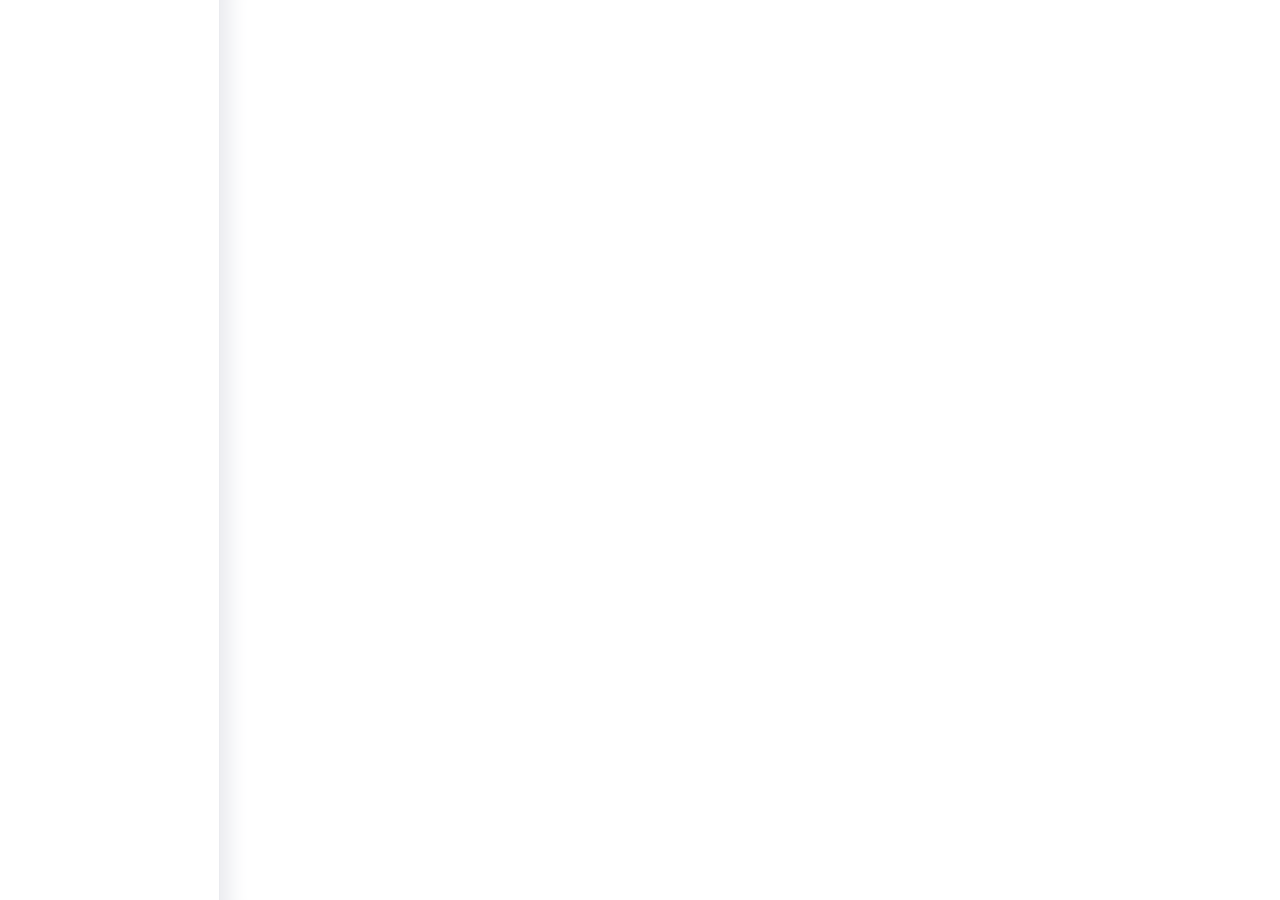
==== public/index.html @ fcdda137 "Подготовка сервера Node.js" ====
<!DOCTYPE HTML PUBLIC "-//W3C//DTD HTML 4.01 Transitional//EN">
<html>
	<head>
	<title>TopFace Contest</title>
	<meta http-equiv="Content-Type" content="text/html; charset=UTF-8">
	<link type="text/css" href="main.css" rel="stylesheet" />
	<link type="text/css" href="gifts.css" rel="stylesheet" />
	<script type="text/javascript" src="http://code.jquery.com/jquery-1.7.1.min.js"></script>
	<script type="text/javascript" src="http://ajax.aspnetcdn.com/ajax/jquery.templates/beta1/jquery.tmpl.min.js"></script>
	<script type="text/javascript" src="js/templates.js"></script>
	<script type="text/javascript" src="js/main.js"></script>
	<script type="text/javascript" src="js/rusNameDeclension.js"></script>
    <script type="text/javascript" src="socket.io/socket.io.js"></script>

	</head>
	<body>
<!--[if gte IE 9]>
<style type="text/css">
	.gradient {
		filter: none;
	}
</style>
<![endif]-->
		<div class="main">
			<div id="userList" class="userList"></div>
			<div id="dialog" class="dialog"></div>
		</div>
	</body>
</html>
---- public/main.css ----
/* 
    Document   : main
    Created on : 28.02.2012, 21:55:57
    Author     : Eugene Smith
*/
root { 
    display: block;
}

* {
	font-size: 12px;
	font-family: Tahoma, Arial;
	position:relative;
	margin:0px;
	padding:0px;
	color: #404040;
}

div { }
a { color: #1270b8; display:inline; text-decoration:none; border-bottom: 1px dotted #1270b8; }
ui { list-style: none; }
.main { height: 100%; width: 100%; min-width:820px;  position: relative; overflow: hidden;}
.userList {
	width:219px; height:100%; background: white; top:0; display: inline-block;
	border-right:1px solid #eaebef;
}
.dialog {
	background: white;
	top:-100%; height: 100%; margin-left: 220px;

-webkit-box-shadow: inset 30px 0 20px -20px #eaebef;
-moz-box-shadow: inset 30px 0 20px -20px#eaebef;
box-shadow: inset 30px 0 20px -20px #eaebef;
}

.dialog.firstMessage,  .dialog.firstMessage #messageContainer{
	background: #f1f4fb;
}

.transDialogBg {
	display: none;
	position:absolute;
	top:0;
	left:0;
	height:100%;
	width:100%;
	background: rgba(0, 0, 0, 0.4);
}
.dialog #userInfo {
	height: 80px;
	padding: 10px 10px 9px 20px;
	background: #e4ecf7;
	border-bottom: 1px solid #d1d8e2;
}
#userInfo .userAvatar {
	vertical-align: top;
	display: inline-block;
	width: 81px;
	height: 81px;
	-webkit-border-radius: 6px;
	-moz-border-radius: 6px;
	border-radius: 6px;
	-webkit-box-shadow: inset 0px 1px 3px 0px #000000;
	-moz-box-shadow: inset 0px 1px 3px 0px #000000;
	box-shadow: inset 0px 1px 3px 0px #000000;
	border-bottom:1px solid white;
}

#userInfo .userProfile {
	display: inline-block;
}

.userProfile .userName, .userProfile .userLocation {
	margin:5px;
text-shadow: 1px 1px 1px #ffffff;
filter: dropshadow(color=#ffffff, offx=1, offy=1); 
}
.userProfile .userName a {
	text-decoration: underline;
	font-size:22px;
	border: none;
text-shadow: 1px 1px 1px #ffffff;
filter: dropshadow(color=#ffffff, offx=1, offy=1); 
}

#userInfo .userTools {
	width: 150px;
	position: absolute;
	right: 0;
	top: 22px;;
}
#userInfo .userTools a:last-child{
	margin-top: 8px;
	display: inline-block;
}

.userItem {
	cursor: pointer;
	height:50px; line-height: 48px;
}

.userItem.selected {
	background: #6698d5; /* Old browsers */
	/* IE9 SVG, needs conditional override of 'filter' to 'none' */
	background: url([data-uri]);
	background: -moz-linear-gradient(top,  #6698d5 0%, #5987be 100%); /* FF3.6+ */
	background: -webkit-gradient(linear, left top, left bottom, color-stop(0%,#6698d5), color-stop(100%,#5987be)); /* Chrome,Safari4+ */
	background: -webkit-linear-gradient(top,  #6698d5 0%,#5987be 100%); /* Chrome10+,Safari5.1+ */
	background: -o-linear-gradient(top,  #6698d5 0%,#5987be 100%); /* Opera 11.10+ */
	background: -ms-linear-gradient(top,  #6698d5 0%,#5987be 100%); /* IE10+ */
	background: linear-gradient(top,  #6698d5 0%,#5987be 100%); /* W3C */
	filter: progid:DXImageTransform.Microsoft.gradient( startColorstr='#6698d5', endColorstr='#5987be',GradientType=0 ); /* IE6-8 */

-webkit-box-shadow: inset 0px 1px 3px 1px #4c73a0;
-moz-box-shadow: inset 0px 1px 3px 1px #4c73a0;
box-shadow: inset 0px 1px 3px 1px #4c73a0; 
}
.userItem .userStatus, .userItem .userName, .userItem .userCounter, .userItem .userAvatar { display:inline-block; vertical-align: middle; }
.userItem .userStatus {
	margin-left:11px;
	width:11px;
	height:11px;
	border-radius:11px;
	
	background: #58b017; /* Old browsers */
	/* IE9 SVG, needs conditional override of 'filter' to 'none' */
	background: url([data-uri]);
	background: -moz-linear-gradient(top,  #58b017 0%, #64f100 100%); /* FF3.6+ */
	background: -webkit-gradient(linear, left top, left bottom, color-stop(0%,#58b017), color-stop(100%,#64f100)); /* Chrome,Safari4+ */
	background: -webkit-linear-gradient(top,  #58b017 0%,#64f100 100%); /* Chrome10+,Safari5.1+ */
	background: -o-linear-gradient(top,  #58b017 0%,#64f100 100%); /* Opera 11.10+ */
	background: -ms-linear-gradient(top,  #58b017 0%,#64f100 100%); /* IE10+ */
	background: linear-gradient(top,  #58b017 0%,#64f100 100%); /* W3C */
	filter: progid:DXImageTransform.Microsoft.gradient( startColorstr='#58b017', endColorstr='#64f100',GradientType=0 ); /* IE6-8 */
	-webkit-box-shadow: inset 0px 0px 3px 0px #64f100;
	-moz-box-shadow: inset 0px 0px 3px 0px #64f100;
	box-shadow: inset 0px 0px 3px 0px #64f100;
}
.userItem .userStatus.offline {
	background: #c0c0c0; /* Old browsers */
	/* IE9 SVG, needs conditional override of 'filter' to 'none' */
	background: url([data-uri]);
	background: -moz-linear-gradient(top,  #c0c0c0 25%, #e6e6e6 75%); /* FF3.6+ */
	background: -webkit-gradient(linear, left top, left bottom, color-stop(25%,#c0c0c0), color-stop(75%,#e6e6e6)); /* Chrome,Safari4+ */
	background: -webkit-linear-gradient(top,  #c0c0c0 25%,#e6e6e6 75%); /* Chrome10+,Safari5.1+ */
	background: -o-linear-gradient(top,  #c0c0c0 25%,#e6e6e6 75%); /* Opera 11.10+ */
	background: -ms-linear-gradient(top,  #c0c0c0 25%,#e6e6e6 75%); /* IE10+ */
	background: linear-gradient(top,  #c0c0c0 25%,#e6e6e6 75%); /* W3C */
	filter: progid:DXImageTransform.Microsoft.gradient( startColorstr='#c0c0c0', endColorstr='#e6e6e6',GradientType=0 ); /* IE6-8 */
	
	-webkit-box-shadow: inset 0px 0px 3px 0px #e6e6e6;
	-moz-box-shadow: inset 0px 0px 3px 0px #e6e6e6;
	box-shadow: inset 0px 0px 3px 0px #e6e6e6;
}

.float-right {
	height:50px;
	display:inline-block;
    position: absolute;
    right: 0;
    top: 0;
}

.float-right div {
	vertical-align: middle;
}

.userItem .userAvatar {
	overflow: hidden;
	width:30px;
	height:30px;
	right:0;
	margin-top:0;
	margin-right:11px;
	margin-left:11px;
-webkit-border-radius: 5px;
-moz-border-radius: 5px;
border-radius: 5px;
	border-bottom:1px solid #84a7d1;
    cursor: pointer;
	box-shadow: 0 0 3px 0 black inset;
}

.userItem .hideUser {
	cursor:pointer;
	height:9px;
	width:9px;
	background: url(img/close.png) no-repeat;
	display: inline-block;
	visibility: hidden;
	position: relative;
	top: auto;
	left: auto;
	right: auto;
}
.userItem:hover .hideUser { visibility: visible; }

.userItem .userCounter {
	display: none;
	padding: 0  1px;
	color: white;
	text-align: center;
	line-height: 9px;
	font-size: 9px;
	background: #f47600;
	min-width:11px;
	height:10px;
	border-radius:10px;
	margin-left:5px;

	-webkit-box-shadow: inset 0px 1px 1px 0px #813e00;
	-moz-box-shadow: inset 0px 1px 1px 0px #813e00;
	box-shadow: inset 0px 1px 1px 0px #813e00;
}
.userItem.selected .userCounter{
	color: #dd6a00;
	background-color: white;
	-webkit-box-shadow: 0px 1px 1px 0px #813e00;
	-moz-box-shadow: 0px 1px 1px 0px #813e00;
	box-shadow: 0px 1px 1px 0px #813e00;
}

.userItem.selected .userName {
	color: white;
}

#messageContainer { 
	min-height: 300px;
	max-height: 508px;
	height: 60%;
	overflow-y: scroll; background: #ffffff;
-webkit-box-shadow: inset 30px 0 20px -20px #eaebef;
-moz-box-shadow: inset 30px 0 20px -20px#eaebef;
box-shadow: inset 30px 0 20px -20px #eaebef;
}

#messageContainer ui {
-webkit-box-shadow: inset 30px 0 20px -20px #eaebef;
-moz-box-shadow: inset 30px 0 20px -20px#eaebef;
box-shadow: inset 30px 0 20px -20px #eaebef;
}

.messageItem {
	min-height:27px;
	margin-left:60px;
	padding-right: 120px; position: relative;
	background: #ffffff;
}

.messageItem:hover { background: #fafafa; }

.messageItem div { display: inline-block; line-height:20px;  }
.messageItem .senderName { position: absolute;
	width: 54px; margin-left: -60px; padding-right: 6px; text-align:right; color: #a6a6a6;
}
.messageItem .senderName.self { color: #1270b8; }

.messageItem .messageContent { padding-left:5px; padding-top:3px; line-height: 20px;}
.messageItem .messageContent * { vertical-align:middle; line-height:14px;}
.messageItem .messageContent .gift {
	display: inline-block;
	float: none;
}

.messageItem.rate .messageContent *:not(a) { color: #a6a6a6;}
.messageItem.rate .messageContent .sympathy {
	margin: 6px 17px 10px 0;
	background: url(img/herts.png) 0 0 no-repeat;
	width:42px;
	height: 35px;
}
.messageItem .messageContent .mutally {
	margin: 6px 5px 10px 0;
	background: url(img/herts.png) 0 -35px no-repeat;
	width: 54px;
	height: 45px;
}
.messageItem.removedMessage .messageContent { color: #a6a6a6; }

.messageItem .messageRemove {
	position: absolute; width: 22px; height:9px;
	padding-left: 6px; right:60px; top:7px;
	display:none; cursor: pointer;

	background: url(img/close.png) no-repeat;
}
.messageItem:hover .messageRemove { display:inline-block; }
.messageItem.removedMessage:hover .messageRemove { display:none; }

.messageItem .messageTime { position: absolute; width: 50px; padding-left: 6px; right:0; top:0; margin-right:4px; color: #a6a6a6; }
.messageItem.removedMessage .messageTime { background: url(img/drop.png) right 7px no-repeat;}

.messageItem.rate div.rateMsg {
	margin: 15px 16px 20px 0;
	width: 49px;
	height: 49px;
	background: url(img/stars.png) 0 -73px no-repeat;
	text-align: center;
	line-height: 52px;
	color: white;
	font-size: 19px;
}

.sendBtn {
	cursor: pointer;
	display:inline-block;
	border: none;
	border-radius: 5px;
	height: 29px;
	width: 94px;
	color: white;
	padding-top:0;

	background: #8996ab;
	background: url([data-uri]);
	background: -moz-linear-gradient(top,  #8996ab 0%, #5e6f8d 100%);
	background: -webkit-gradient(linear, left top, left bottom, color-stop(0%,#8996ab), color-stop(100%,#5e6f8d));
	background: -webkit-linear-gradient(top,  #8996ab 0%,#5e6f8d 100%);
	background: -o-linear-gradient(top,  #8996ab 0%,#5e6f8d 100%);
	background: -ms-linear-gradient(top,  #8996ab 0%,#5e6f8d 100%);
	background: linear-gradient(top,  #8996ab 0%,#5e6f8d 100%);
	filter: progid:DXImageTransform.Microsoft.gradient( startColorstr='#8996ab', endColorstr='#5e6f8d',GradientType=0 );

text-shadow: 0px -1px 0px #5e687a;
filter: dropshadow(color=#5e687a, offx=0, offy=-1);
}

.sendBtn:hover {
	background: #a5b4cc;
	background: url([data-uri]);
	background: -moz-linear-gradient(top,  #a5b4cc 0%, #7183a3 100%);
	background: -webkit-gradient(linear, left top, left bottom, color-stop(0%,#a5b4cc), color-stop(100%,#7183a3));
	background: -webkit-linear-gradient(top,  #a5b4cc 0%,#7183a3 100%);
	background: -o-linear-gradient(top,  #a5b4cc 0%,#7183a3 100%);
	background: -ms-linear-gradient(top,  #a5b4cc 0%,#7183a3 100%);
	background: linear-gradient(top,  #a5b4cc 0%,#7183a3 100%);
	filter: progid:DXImageTransform.Microsoft.gradient( startColorstr='#a5b4cc', endColorstr='#7183a3',GradientType=0 );
}

.sendBtn:active {
	background: #576681;
	background: url([data-uri]);
	background: -moz-linear-gradient(top,  #576681 0%, #8390a5 100%);
	background: -webkit-gradient(linear, left top, left bottom, color-stop(0%,#576681), color-stop(100%,#8390a5));
	background: -webkit-linear-gradient(top,  #576681 0%,#8390a5 100%);
	background: -o-linear-gradient(top,  #576681 0%,#8390a5 100%);
	background: -ms-linear-gradient(top,  #576681 0%,#8390a5 100%);
	background: linear-gradient(top,  #576681 0%,#8390a5 100%);
	filter: progid:DXImageTransform.Microsoft.gradient( startColorstr='#576681', endColorstr='#8390a5',GradientType=0 );
	
	-webkit-box-shadow: inset 0px 1px 4px 0px rgba(0, 0, 0, 0.4);
	-moz-box-shadow: inset 0px 1px 4px 0px rgba(0, 0, 0, 0.4);
	box-shadow: inset 0px 1px 4px 0px rgba(0, 0, 0, 0.4);
}

.sendBtn::-moz-focus-inner /*Remove button padding in FF*/
{
    border: 0;
    padding: 0;
}

#messageForm {
	margin: auto 0;
	width: 560px;
	padding: 0px 20px 10px 20px;
}

#sendingInfo {
	font-size:13px;
	height: 19px;
	padding: 10px 0 6px 0;
}

#sendingInfo .msgStatus {
	background: url(img/attention.png) 0 0 no-repeat;
	height: 12px;
	width: 12px;
	display: inline-block;
	vertical-align: middle;
	margin-right: 5px;
}
#sendingInfo .msgStatus.error {
	background-position: 0 -12px;
}

#messageForm textarea {
	padding:10px;
	background: white;
	border: none;
	width: 562px; max-width: 562px; min-width: 562px;
	height:104px; max-height:104px; min-height: 104px;
	margin-bottom:12px;

-webkit-box-shadow: inset 0px 1px 3px -1px #000000;
-moz-box-shadow: inset 0px 1px 3px -1px #000000;
box-shadow: inset 0px 1px 3px -1px #000000;
}

#messageForm .sendRate, #messageForm .sendGift {
	margin-left:25px;
	display: inline-block;
	height:23px;
	padding: 2px 2px 2px 6px;
	vertical-align:middle;
}

#messageForm .sendGift {
	padding-left:27px;
	background: url(img/gift.png) 0 2px no-repeat;
}
.sendGift:hover .sendRate:hover { background: #e7eff9; }

#messageForm .sendRate * {
	display: inline-block;
	vertical-align: middle;
	/*line-height:18px;*/
	text-decoration:none;
}


.sendRate .srats-small {
	margin-right:5px;
	width:16px;
	height:17px;
	background: url(img/stars-small.png) 0 0 no-repeat;
}
.sendRate:hover .srats-small {
	background: url(img/stars-small.png) 0 -16px no-repeat;
}

#sendRateForm, #removeMessageForm {
	max-width:400px;
	background:white;
}

#sendRateForm span, #removeMessageForm span
{
	display:inline-block;
	margin:10px 35px 10px 15px;
}

.transMsgBg {
	position:absolute; top:1%; left: 50%;
	margin-left:-328px;
	padding:5px;
	background: rgba(0, 0, 0, 0.6);
-webkit-box-shadow: 0px 1px 24px -12px #000000;
-moz-box-shadow: 0px 1px 24px -12px #000000;
box-shadow: 0px 1px 24px -12px #000000;
}

.dialog .transMsgBg {
	position:absolute; top:50%; left: 50%;
	margin-left:-280px;
	margin-top:-100px;
	padding:5px;
	background: rgba(0, 0, 0, 0.6);
-webkit-box-shadow: 0px 1px 24px -12px #000000;
-moz-box-shadow: 0px 1px 24px -12px #000000;
box-shadow: 0px 1px 24px -12px #000000;
}


.transDialog .transMsgBg {
	position:absolute; top:50%; left: 50%;
	margin-left:-178px;
	margin-top:-50px;
	padding:5px;
	background: rgba(0, 0, 0, 0.6);
-webkit-box-shadow: 0px 1px 24px -12px #000000;
-moz-box-shadow: 0px 1px 24px -12px #000000;
box-shadow: 0px 1px 24px -12px #000000; 
}

#sendRateForm .stars {
	padding:6px 10px 23px 10px;
}

#sendRateForm .stars div
{
	display: inline-block;
	width:34px; height:24px; cursor:pointer;
	background: url(img/stars.png) -1px 0 no-repeat;
	margin-left:-1px;
    padding-top: 12px;
	text-align: center;
	font-weight: bold;
	color: white;
}

#sendRateForm .stars div:hover {
	background: url(img/stars.png) -1px -35px no-repeat;
}

.closeWindow {
	position:absolute;
	top:6px;
	right: 6px;
	cursor:pointer;
	height:9px;
	width:9px;
	background: url(img/close.png) no-repeat;
}

.confirmControls {
	background: #efefef;
	padding:6px 15px 6px 15px;
}
.confirmControls a {
	margin-left: 15px;
	border:none;
	color: #969696;
	text-decoration: underline;
}

#removeMessageForm .message {
	color: #969696;
	padding:5px 10px 25px 10px;
}
#removeMessageForm .message .gift {
	float: none;
	left: 110px;
}

.dialog .firstMessageBox {
	margin: 25% auto 0 auto;
	display:none;
	padding: 13px 15px 15px 18px;
	width: 508px;
	height: 68px;
	border-radius: 6px;
	background: white;
-webkit-box-shadow: 0px 1px 3px 0px rgba(0, 0, 0, .2);
-moz-box-shadow: 0px 1px 3px 0px rgba(0, 0, 0, .2);
box-shadow: 0px 1px 3px 0px rgba(0, 0, 0, .2);
}

.dialog.firstMessage .firstMessageBox {
	display: block;
}

.firstMessageBox h3 {
	font-size: 17px;
	margin-bottom:5px;
}

.firstMessageBox span {
	font-size: 12px;
	display: block;
	padding-bottom:10px;
}

.firstMessageBox .trCloud {
	position: absolute;
	bottom: -4;
	left:276px;
	background: white;
	height: 12px;
	width: 26px;
-moz-transform: scale(1) rotate(45deg) translate(0px, 0px) skew(45deg, 0deg);
-webkit-transform: scale(1) rotate(45deg) translate(0px, 0px) skew(45deg, 0deg);
-o-transform: scale(1) rotate(45deg) translate(0px, 0px) skew(45deg, 0deg);
-ms-transform: scale(1) rotate(45deg) translate(0px, 0px) skew(45deg, 0deg);
transform: scale(1) rotate(45deg) translate(0px, 0px) skew(45deg, 0deg);

-webkit-box-shadow: 2px 2px 3px -1px rgba(0, 0, 0, 0.2);
-moz-box-shadow: 2px 2px 3px -1px rgba(0, 0, 0, 0.2);
box-shadow: 2px 2px 3px -1px rgba(0, 0, 0, 0.2)
}

.firstMessageBox span:last-child {
	position: absolute;
	bottom: -41px;
	left: 210px;
	color: #bcbec3;
}

#otherCompliment {
	font-size: 11px;
	position: absolute;
	bottom: 18px;
	right: 20px;
}

#otherCompliment div {
	position: absolute;
	left: -15px;
	top: 3px;
	background: url(img/attention.png) 0 -22px no-repeat;
	height: 12px;
	width: 12px;
}

#sendGiftForm {
	position: relative;
	width: 635px;
	height: 656px;
	padding: 20px;
	background: white;
	display: block;
}

#sendGiftForm h2 {
	margin-bottom: 34px;
	font-size: 20px;
}

#sendGiftForm .gifts {
	border-top: 1px solid #e1e2e5;
	height:75px;
	margin-bottom: 20px;
	padding: 16px 0px 9px 15px;
	width:590px;
}
#sendGiftForm .gifts .giftsBox {
	margin-left:5px;
	height:75px;
	overflow: hidden;
}

#sendGiftForm .gifts ui {
	left:0;
	height: 75px;
	position: absolute;
	overflow: hidden;
}

#sendGiftForm .gifts ui li { cursor: pointer; }
#sendGiftForm .giftsHead {
	line-height:14px;
	font-weight: bold;
	padding: 0 10px 0 0;
	text-transform:uppercase;
	position: absolute;
	top: -10px;
	left: 0;
	background: white;
}
#sendGiftForm .giftsHead img { vertical-align:middle; margin: 0 5px 4px 3px; }

#sendGiftForm .scrollBtn
{
	background-color: rgba(0,0,0,0.4);
-webkit-border-radius: 37px;
-moz-border-radius: 37px;
border-radius: 37px;
	width: 37px;
	height: 37px;
	cursor: pointer;
}

#sendGiftForm .scrollBtn div {
	background: url(img/arrows.png) 0 0 no-repeat;
	height: 19px;
	width: 14px;
    left: 12px;
    top: 9px;
}

#sendGiftForm .arrowLeft {
	display: none;
	position: absolute;
	top: 30px;
	left: 0;
}
#sendGiftForm .arrowLeft div { background-position: -15px 0; }

#sendGiftForm .arrowRight {
	position: absolute;
	top: 30px;
	right: 0;
}
#sendGiftForm .arrowRight div { background-position: 0 0 }

#sendGiftForm a.howVIP {
	color: #da2d5e;
	border: none;
	text-decoration: underline;
	right:21px;
	bottom:11px;
	position: absolute;
}


#sendGiftForm .closeWindow {
	height: 51px;
	width: 51px;
	top:0;
	right:0;
	background-color: #eaf3ff;
	background-position: 23px 20px;
-webkit-border-radius: 3px;
-moz-border-radius: 3px;
border-radius: 3px;
}
---- public/gifts.css ----
/* 
    Document   : gifts
    Created on : 21.03.2012, 20:14:24
    Author     : Angelina
    Author     : Eugene Smith
*/

.gift {
	border: none;
	height: 75px; width: 75px;
	float:left;
	margin-right:7px;
	background-image: url(Storage/gift/gifts_sprite.jpg);
-webkit-border-radius: 5px;
-moz-border-radius: 5px;
border-radius: 5px; 
}

.gifts .gift:hover {
-webkit-box-shadow: inset 0px 0px 3px 0px rgba(0, 0, 0, 0.4);
-moz-box-shadow: inset 0px 0px 3px 0px rgba(0, 0, 0, 0.4);
box-shadow: inset 0px 0px 3px 0px rgba(0, 0, 0, 0.4);
}

.gift-1 { background-position: 0px top; }
.gift-2 { background-position: 75px top; }
.gift-3 { background-position: 150px top; }
.gift-4 { background-position: 225px top; }
.gift-5 { background-position: 300px top; }
.gift-6 { background-position: 375px top; }
.gift-7 { background-position: 450px top; }
.gift-8 { background-position: 525px top; }
.gift-9 { background-position: 600px top; }
.gift-10 { background-position: 675px top; }
.gift-11 { background-position: 750px top; }
.gift-12 { background-position: 825px top; }
.gift-13 { background-position: 900px top; }
.gift-14 { background-position: 975px top; }
.gift-15 { background-position: 1050px top; }
.gift-16 { background-position: 1125px top; }
.gift-17 { background-position: 1200px top; }
.gift-18 { background-position: 1275px top; }
.gift-19 { background-position: 1350px top; }
.gift-20 { background-position: 1425px top; }
.gift-21 { background-position: 1500px top; }
.gift-22 { background-position: 1575px top; }
.gift-23 { background-position: 1650px top; }
.gift-24 { background-position: 1725px top; }
.gift-25 { background-position: 1800px top; }
.gift-26 { background-position: 1875px top; }
.gift-27 { background-position: 1950px top; }
.gift-28 { background-position: 2025px top; }
.gift-29 { background-position: 2100px top; }
.gift-30 { background-position: 2175px top; }
.gift-31 { background-position: 2250px top; }
.gift-32 { background-position: 2325px top; }
.gift-33 { background-position: 2400px top; }
.gift-34 { background-position: 2475px top; }
.gift-35 { background-position: 2550px top; }
.gift-36 { background-position: 2625px top; }
.gift-37 { background-position: 2700px top; }
.gift-38 { background-position: 2775px top; }
.gift-39 { background-position: 2850px top; }
.gift-40 { background-position: 2925px top; }
.gift-41 { background-position: 3000px top; }
.gift-42 { background-position: 3075px top; }
.gift-43 { background-position: 3150px top; }
.gift-44 { background-position: 3225px top; }
.gift-45 { background-position: 3300px top; }
.gift-46 { background-position: 3375px top; }
.gift-47 { background-position: 3450px top; }
.gift-48 { background-position: 3525px top; }
.gift-49 { background-position: 3600px top; }
.gift-50 { background-position: 3675px top; }
.gift-51 { background-position: 3750px top; }
.gift-52 { background-position: 3825px top; }
.gift-53 { background-position: 3900px top; }
.gift-54 { background-position: 3975px top; }
.gift-55 { background-position: 4050px top; }
.gift-56 { background-position: 4125px top; }
.gift-57 { background-position: 4200px top; }
.gift-58 { background-position: 4275px top; }
.gift-59 { background-position: 4350px top; }
.gift-60 { background-position: 4425px top; }
.gift-61 { background-position: 4500px top; }
.gift-62 { background-position: 4575px top; }
.gift-63 { background-position: 4650px top; }
.gift-64 { background-position: 4725px top; }
.gift-65 { background-position: 4800px top; }
.gift-66 { background-position: 4875px top; }
.gift-67 { background-position: 4950px top; }
.gift-68 { background-position: 5025px top; }
.gift-69 { background-position: 5100px top; }
.gift-70 { background-position: 5175px top; }
.gift-71 { background-position: 5250px top; }
.gift-72 { background-position: 5325px top; }
.gift-73 { background-position: 5400px top; }
.gift-74 { background-position: 5475px top; }
.gift-75 { background-position: 5550px top; }
.gift-76 { background-position: 5625px top; }
.gift-77 { background-position: 5700px top; }
.gift-78 { background-position: 5775px top; }
.gift-79 { background-position: 5850px top; }
.gift-80 { background-position: 5925px top; }
.gift-81 { background-position: 6000px top; }
.gift-82 { background-position: 6075px top; }
.gift-83 { background-position: 6150px top; }
.gift-84 { background-position: 6225px top; }
.gift-85 { background-position: 6300px top; }
.gift-86 { background-position: 6375px top; }
.gift-87 { background-position: 6450px top; }
.gift-88 { background-position: 6525px top; }
.gift-89 { background-position: 6600px top; }
.gift-90 { background-position: 6675px top; }
.gift-91 { background-position: 6750px top; }
.gift-92 { background-position: 6825px top; }
.gift-93 { background-position: 6900px top; }
.gift-94 { background-position: 6975px top; }
.gift-95 { background-position: 7050px top; }
.gift-96 { background-position: 7125px top; }
.gift-97 { background-position: 7200px top; }
.gift-98 { background-position: 7275px top; }
.gift-99 { background-position: 7350px top; }
.gift-100 { background-position: 7425px top; }
.gift-101 { background-position: 7500px top; }
.gift-102 { background-position: 7575px top; }
.gift-103 { background-position: 7650px top; }
.gift-104 { background-position: 7725px top; }
.gift-105 { background-position: 7800px top; }
.gift-106 { background-position: 7875px top; }
.gift-107 { background-position: 7950px top; }
.gift-108 { background-position: 8025px top; }
.gift-109 { background-position: 8100px top; }
.gift-110 { background-position: 8175px top; }
.gift-111 { background-position: 8250px top; }
.gift-112 { background-position: 8325px top; }
.gift-113 { background-position: 8400px top; }
.gift-114 { background-position: 8475px top; }
.gift-115 { background-position: 8550px top; }
.gift-116 { background-position: 8625px top; }
.gift-117 { background-position: 8700px top; }
.gift-118 { background-position: 8775px top; }
.gift-119 { background-position: 8850px top; }
.gift-120 { background-position: 8925px top; }
.gift-121 { background-position: 9000px top; }
.gift-122 { background-position: 9075px top; }
.gift-123 { background-position: 9150px top; }
.gift-124 { background-position: 9225px top; }
.gift-125 { background-position: 9300px top; }
.gift-126 { background-position: 9375px top; }
.gift-127 { background-position: 9450px top; }
.gift-128 { background-position: 9525px top; }
.gift-129 { background-position: 9600px top; }
.gift-130 { background-position: 9675px top; }
.gift-131 { background-position: 9750px top; }
.gift-132 { background-position: 9825px top; }
.gift-133 { background-position: 9900px top; }
.gift-134 { background-position: 9975px top; }
.gift-135 { background-position: 10050px top; }
.gift-136 { background-position: 10125px top; }
.gift-137 { background-position: 10200px top; }
.gift-138 { background-position: 10275px top; }
.gift-139 { background-position: 10350px top; }
.gift-140 { background-position: 10425px top; }
.gift-141 { background-position: 10500px top; }
.gift-142 { background-position: 10575px top; }
.gift-143 { background-position: 10650px top; }
.gift-144 { background-position: 10725px top; }
.gift-145 { background-position: 10800px top; }
.gift-146 { background-position: 10875px top; }
.gift-147 { background-position: 10950px top; }
.gift-148 { background-position: 11025px top; }
.gift-149 { background-position: 11100px top; }
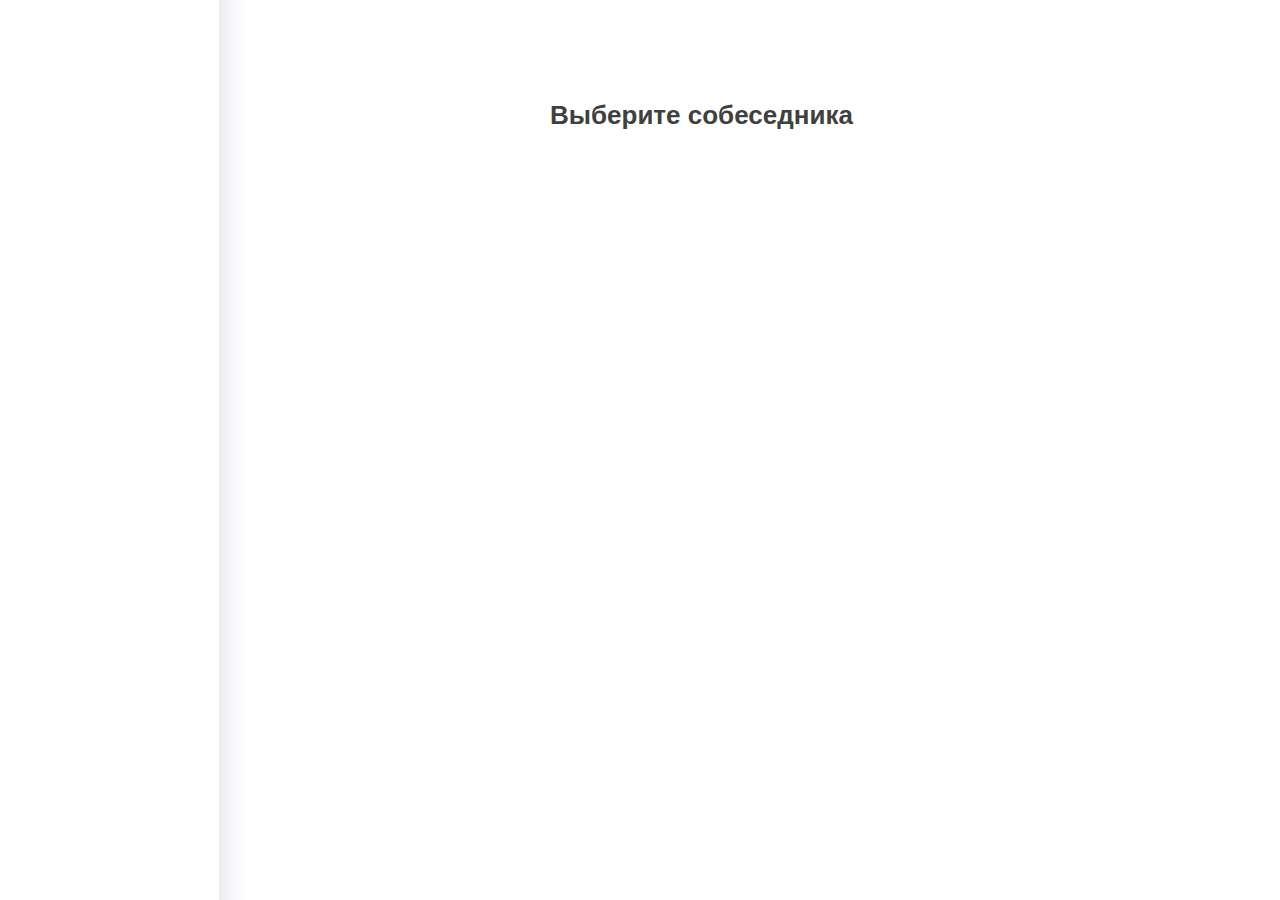
==== commit 960a5714: "Инструкция Readme. Некоторые фиксы в CSS" ====
--- a/public/index.html
+++ b/public/index.html
@@ -10,7 +10,9 @@
 	<script type="text/javascript" src="js/templates.js"></script>
 	<script type="text/javascript" src="js/main.js"></script>
 	<script type="text/javascript" src="js/rusNameDeclension.js"></script>
-    <script type="text/javascript" src="socket.io/socket.io.js"></script>
+	<script type="text/javascript" src="socket.io/socket.io.js"></script>
+
+ 	</head>
 
 	</head>
 	<body>
@@ -23,7 +25,7 @@
 <![endif]-->
 		<div class="main">
 			<div id="userList" class="userList"></div>
-			<div id="dialog" class="dialog"></div>
+			<div id="dialog" class="dialog"><h1>Выберите собеседника</h1></div>
 		</div>
 	</body>
 </html>
--- a/public/main.css
+++ b/public/main.css
@@ -19,7 +19,8 @@
 div { }
 a { color: #1270b8; display:inline; text-decoration:none; border-bottom: 1px dotted #1270b8; }
 ui { list-style: none; }
-.main { height: 100%; width: 100%; min-width:820px;  position: relative; overflow: hidden;}
+h1 { font-weight: bold; font-size: 26px;  margin:0 auto; padding-top:100px; height: 50px; width: 400px;}
+.main { height: 100%; width: 100%; min-width:820px; min-height: 710px;  position: relative; overflow: hidden;}
 .userList {
 	width:219px; height:100%; background: white; top:0; display: inline-block;
 	border-right:1px solid #eaebef;
@@ -170,7 +171,8 @@
 	width:30px;
 	height:30px;
 	right:0;
-	margin-top:0;
+	margin-top:9;
+	margin-bottom: 10px;
 	margin-right:11px;
 	margin-left:11px;
 -webkit-border-radius: 5px;
@@ -180,6 +182,7 @@
     cursor: pointer;
 	box-shadow: 0 0 3px 0 black inset;
 }
+
 
 .userItem .hideUser {
 	cursor:pointer;
@@ -397,18 +400,19 @@
 }
 
 #messageForm .sendRate, #messageForm .sendGift {
-	margin-left:25px;
-	display: inline-block;
-	height:23px;
-	padding: 2px 2px 2px 6px;
-	vertical-align:middle;
+    display: inline-block;
+    height: 23px;
+    margin-left: 25px;
+    padding: 4px 12px 0 6px;
+    vertical-align: middle;
 }
 
 #messageForm .sendGift {
-	padding-left:27px;
-	background: url(img/gift.png) 0 2px no-repeat;
-}
-.sendGift:hover .sendRate:hover { background: #e7eff9; }
+	padding-left:30px;
+	background: url(img/gift.png) 4px 4px no-repeat;
+}
+
+#messageForm .sendGift:hover, .sendRate:hover { background-color: #e7eff9; }
 
 #messageForm .sendRate * {
 	display: inline-block;
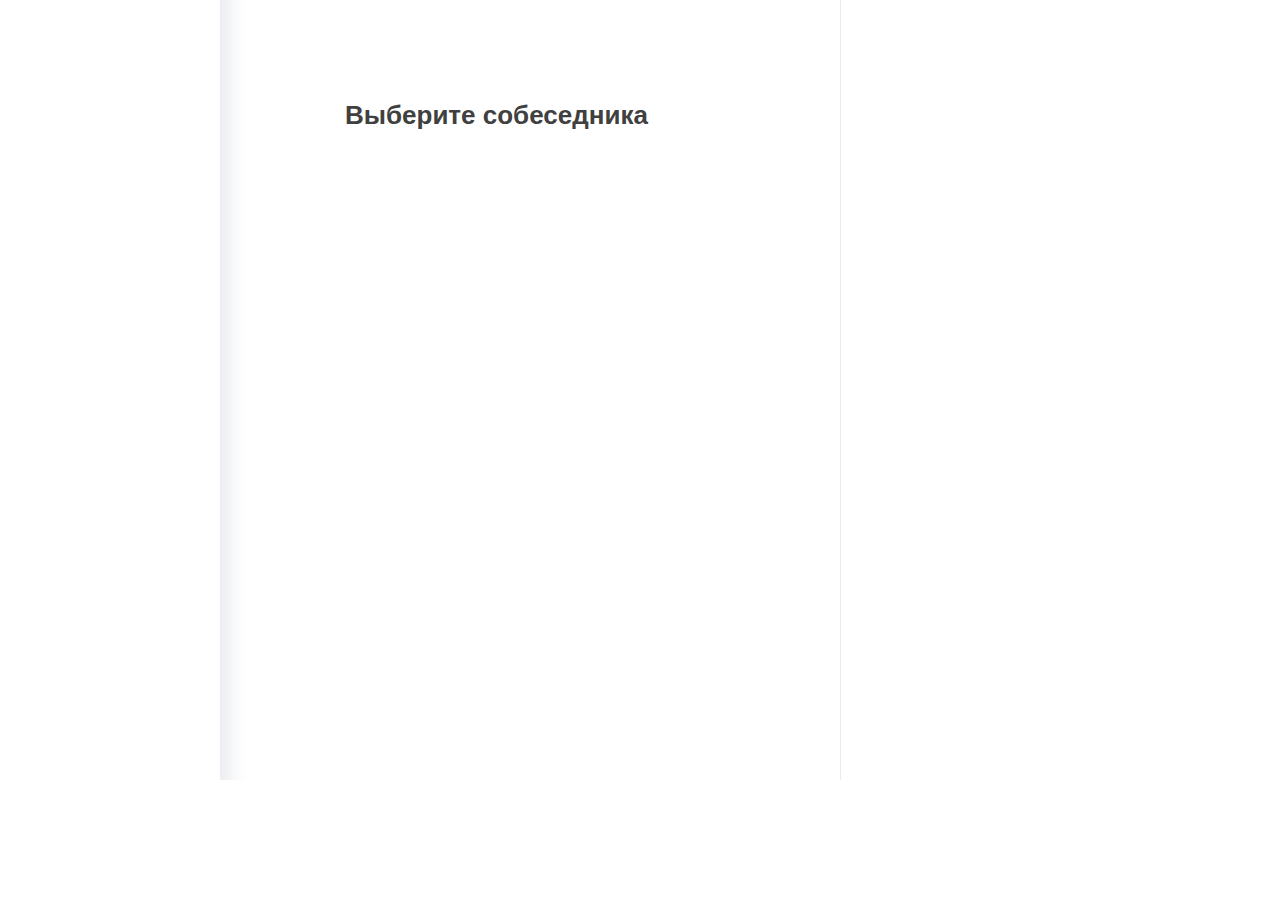
==== commit 7941b2f2: "Описание README" ====
--- a/public/index.html
+++ b/public/index.html
@@ -1,7 +1,8 @@
-<!DOCTYPE HTML PUBLIC "-//W3C//DTD HTML 4.01 Transitional//EN">
+<!DOCTYPE html>
 <html>
 	<head>
 	<title>TopFace Contest</title>
+	<meta http-equiv="X-UA-Compatible" content="IE=edge" />
 	<meta http-equiv="Content-Type" content="text/html; charset=UTF-8">
 	<link type="text/css" href="main.css" rel="stylesheet" />
 	<link type="text/css" href="gifts.css" rel="stylesheet" />
@@ -11,18 +12,9 @@
 	<script type="text/javascript" src="js/main.js"></script>
 	<script type="text/javascript" src="js/rusNameDeclension.js"></script>
 	<script type="text/javascript" src="socket.io/socket.io.js"></script>
-
  	</head>
 
-	</head>
 	<body>
-<!--[if gte IE 9]>
-<style type="text/css">
-	.gradient {
-		filter: none;
-	}
-</style>
-<![endif]-->
 		<div class="main">
 			<div id="userList" class="userList"></div>
 			<div id="dialog" class="dialog"><h1>Выберите собеседника</h1></div>
--- a/public/main.css
+++ b/public/main.css
@@ -19,15 +19,18 @@
 div { }
 a { color: #1270b8; display:inline; text-decoration:none; border-bottom: 1px dotted #1270b8; }
 ui { list-style: none; }
-h1 { font-weight: bold; font-size: 26px;  margin:0 auto; padding-top:100px; height: 50px; width: 400px;}
-.main { height: 100%; width: 100%; min-width:820px; min-height: 710px;  position: relative; overflow: hidden;}
+h1 { font-weight: bold; font-size: 26px;  margin:0 auto; padding-top:100px; height: 50px; width: 400px; padding-left: 30px;}
+.main { height: 100%; width: 100%; min-width:820px; min-height: 780px;  position: relative; overflow: hidden;}
 .userList {
 	width:219px; height:100%; background: white; top:0; display: inline-block;
 	border-right:1px solid #eaebef;
 }
 .dialog {
+	position:absolute;
 	background: white;
-	top:-100%; height: 100%; margin-left: 220px;
+	top:0; height: 100%; margin-left: 220px;
+	border-right: 1px solid #EAEBEF;
+	min-width: 620px;
 
 -webkit-box-shadow: inset 30px 0 20px -20px #eaebef;
 -moz-box-shadow: inset 30px 0 20px -20px#eaebef;
@@ -132,7 +135,6 @@
 	background: -o-linear-gradient(top,  #58b017 0%,#64f100 100%); /* Opera 11.10+ */
 	background: -ms-linear-gradient(top,  #58b017 0%,#64f100 100%); /* IE10+ */
 	background: linear-gradient(top,  #58b017 0%,#64f100 100%); /* W3C */
-	filter: progid:DXImageTransform.Microsoft.gradient( startColorstr='#58b017', endColorstr='#64f100',GradientType=0 ); /* IE6-8 */
 	-webkit-box-shadow: inset 0px 0px 3px 0px #64f100;
 	-moz-box-shadow: inset 0px 0px 3px 0px #64f100;
 	box-shadow: inset 0px 0px 3px 0px #64f100;
@@ -147,7 +149,6 @@
 	background: -o-linear-gradient(top,  #c0c0c0 25%,#e6e6e6 75%); /* Opera 11.10+ */
 	background: -ms-linear-gradient(top,  #c0c0c0 25%,#e6e6e6 75%); /* IE10+ */
 	background: linear-gradient(top,  #c0c0c0 25%,#e6e6e6 75%); /* W3C */
-	filter: progid:DXImageTransform.Microsoft.gradient( startColorstr='#c0c0c0', endColorstr='#e6e6e6',GradientType=0 ); /* IE6-8 */
 	
 	-webkit-box-shadow: inset 0px 0px 3px 0px #e6e6e6;
 	-moz-box-shadow: inset 0px 0px 3px 0px #e6e6e6;
@@ -171,8 +172,6 @@
 	width:30px;
 	height:30px;
 	right:0;
-	margin-top:9;
-	margin-bottom: 10px;
 	margin-right:11px;
 	margin-left:11px;
 -webkit-border-radius: 5px;
@@ -228,10 +227,12 @@
 }
 
 #messageContainer { 
-	min-height: 300px;
-	max-height: 508px;
+	min-height: 400px;
+	max-height: 475px;
 	height: 60%;
-	overflow-y: scroll; background: #ffffff;
+	overflow-y: auto;
+	overflow-x: hidden;
+background: #ffffff;
 -webkit-box-shadow: inset 30px 0 20px -20px #eaebef;
 -moz-box-shadow: inset 30px 0 20px -20px#eaebef;
 box-shadow: inset 30px 0 20px -20px #eaebef;
@@ -259,13 +260,14 @@
 .messageItem .senderName.self { color: #1270b8; }
 
 .messageItem .messageContent { padding-left:5px; padding-top:3px; line-height: 20px;}
-.messageItem .messageContent * { vertical-align:middle; line-height:14px;}
+.messageItem .messageContent * { vertical-align:top; line-height:14px;}
 .messageItem .messageContent .gift {
 	display: inline-block;
 	float: none;
 }
 
 .messageItem.rate .messageContent *:not(a) { color: #a6a6a6;}
+.messageItem.rate .messageContent * { vertical-align: middle; }
 .messageItem.rate .messageContent .sympathy {
 	margin: 6px 17px 10px 0;
 	background: url(img/herts.png) 0 0 no-repeat;
@@ -278,7 +280,7 @@
 	width: 54px;
 	height: 45px;
 }
-.messageItem.removedMessage .messageContent { color: #a6a6a6; }
+.messageItem.removedMessage .messageContent * { color: #a6a6a6; }
 
 .messageItem .messageRemove {
 	position: absolute; width: 22px; height:9px;
@@ -337,7 +339,6 @@
 	background: -o-linear-gradient(top,  #a5b4cc 0%,#7183a3 100%);
 	background: -ms-linear-gradient(top,  #a5b4cc 0%,#7183a3 100%);
 	background: linear-gradient(top,  #a5b4cc 0%,#7183a3 100%);
-	filter: progid:DXImageTransform.Microsoft.gradient( startColorstr='#a5b4cc', endColorstr='#7183a3',GradientType=0 );
 }
 
 .sendBtn:active {
@@ -349,7 +350,6 @@
 	background: -o-linear-gradient(top,  #576681 0%,#8390a5 100%);
 	background: -ms-linear-gradient(top,  #576681 0%,#8390a5 100%);
 	background: linear-gradient(top,  #576681 0%,#8390a5 100%);
-	filter: progid:DXImageTransform.Microsoft.gradient( startColorstr='#576681', endColorstr='#8390a5',GradientType=0 );
 	
 	-webkit-box-shadow: inset 0px 1px 4px 0px rgba(0, 0, 0, 0.4);
 	-moz-box-shadow: inset 0px 1px 4px 0px rgba(0, 0, 0, 0.4);
@@ -364,7 +364,7 @@
 
 #messageForm {
 	margin: auto 0;
-	width: 560px;
+	width: 580px;
 	padding: 0px 20px 10px 20px;
 }
 
@@ -454,8 +454,8 @@
 }
 
 .dialog .transMsgBg {
-	position:absolute; top:50%; left: 50%;
-	margin-left:-280px;
+	position:absolute; top:50%; left: 21%;
+	margin-left:auto;
 	margin-top:-100px;
 	padding:5px;
 	background: rgba(0, 0, 0, 0.6);
@@ -556,7 +556,7 @@
 
 .firstMessageBox .trCloud {
 	position: absolute;
-	bottom: -4;
+	bottom: -4px;
 	left:276px;
 	background: white;
 	height: 12px;
@@ -696,4 +696,4 @@
 -webkit-border-radius: 3px;
 -moz-border-radius: 3px;
 border-radius: 3px;
-}+}
